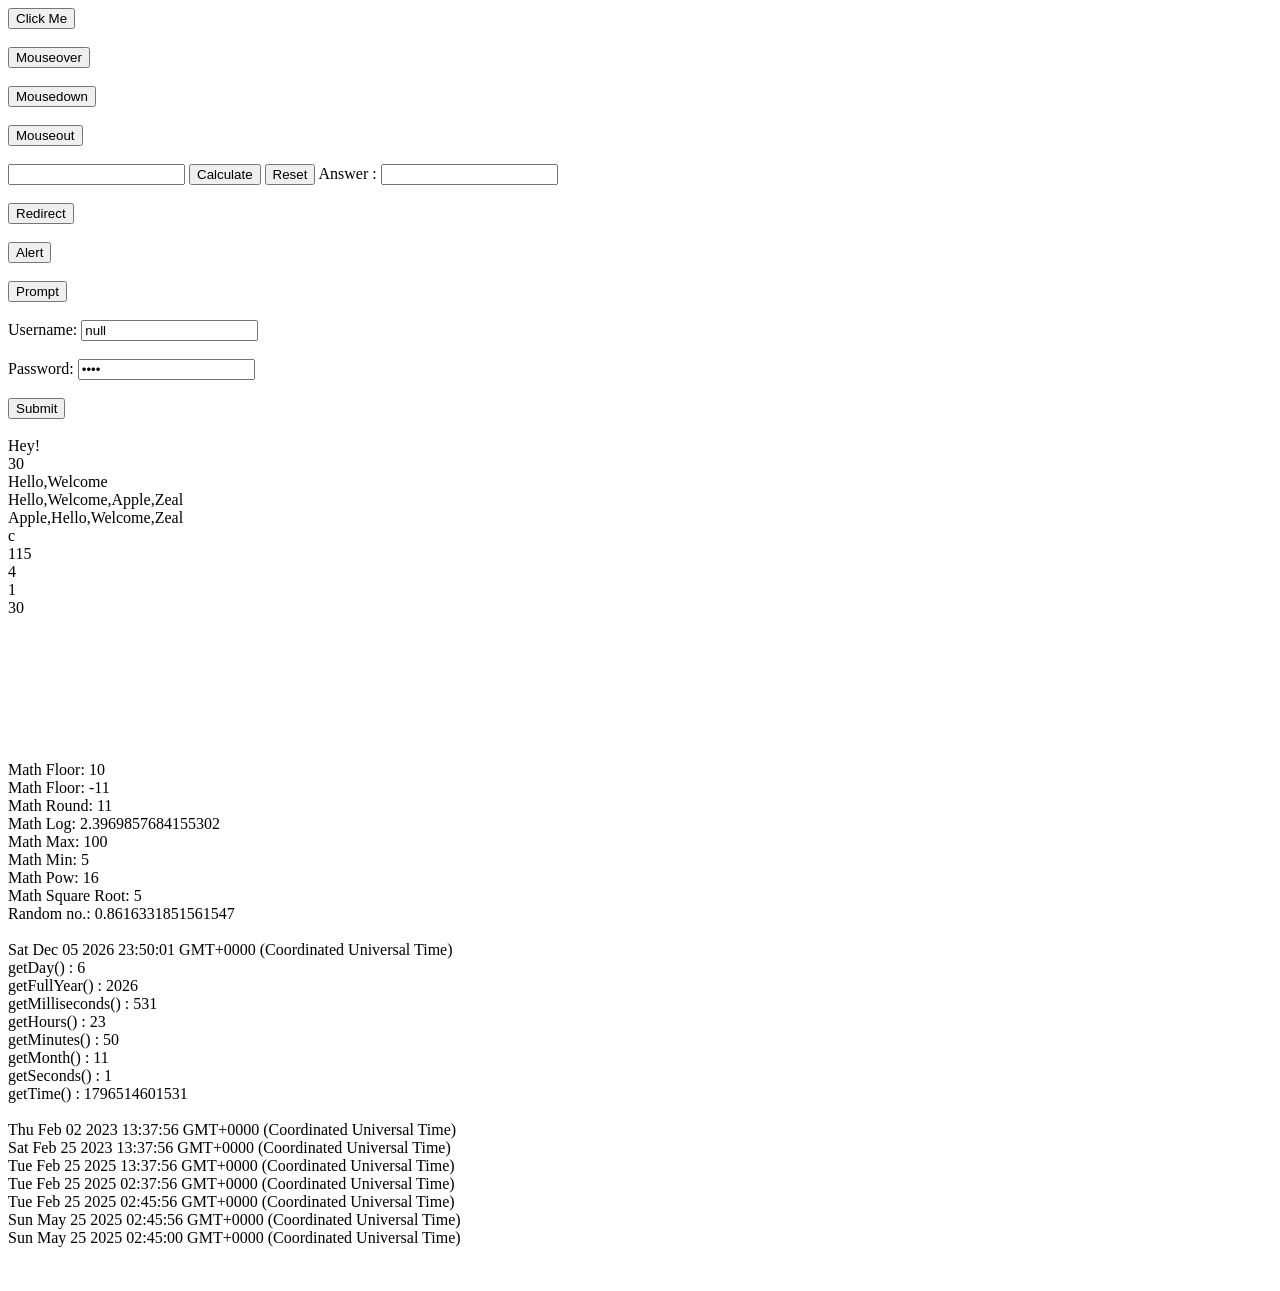
==== index.html @ 6768e028 "updated" ====
<!DOCTYPE html>
<html lang="en">
<head>
    <meta charset="UTF-8">
    <meta http-equiv="X-UA-Compatible" content="IE=edge">
    <meta name="viewport" content="width=device-width, initial-scale=1.0">
    <title>Javascript</title>
</head>
<body>
    <button onclick="myfun()">Click Me</button>
    <br><br>
    <button onmouseover="myfun1()">Mouseover</button>
    <br><br>
    <button onmousedown="myfun2()">Mousedown</button>
    <br><br>
    <button onmouseout="myfun3()">Mouseout</button>
    <br>
    <br>
    <form name="example">
        <input type="text" size="20" name="calculator">
        <input type="button" name="B1" value="Calculate" onclick="cal()">
        <input type="reset" name="B2" value="Reset">
        Answer :  <input type="text" name="answer" size="20">
    </form>
    <br>
    <input type="button" onclick="myfun4()" value="Redirect">
    <br>
    <br>
    <input type="button" onclick="confirmation()" value="Alert">
    <br>
    <br>
    <input type="button" onclick="warning()" value="Prompt">
    <br>
    <br>
    <form name="myform" onsubmit="return validation()" >
        Username: <input type="text" value="null" name="" id="user"> 
        <span id="username"></span>
        <br>
        <br>
        Password: <input type="password" value="null" name="" id="pd">
        <span id="password"></span>
        <br>
        <br>
        <input type="submit" value="Submit" name="" id="">
        <br>
    </form>
    <br>
    <script src="index.js"></script>
</body>
</html>
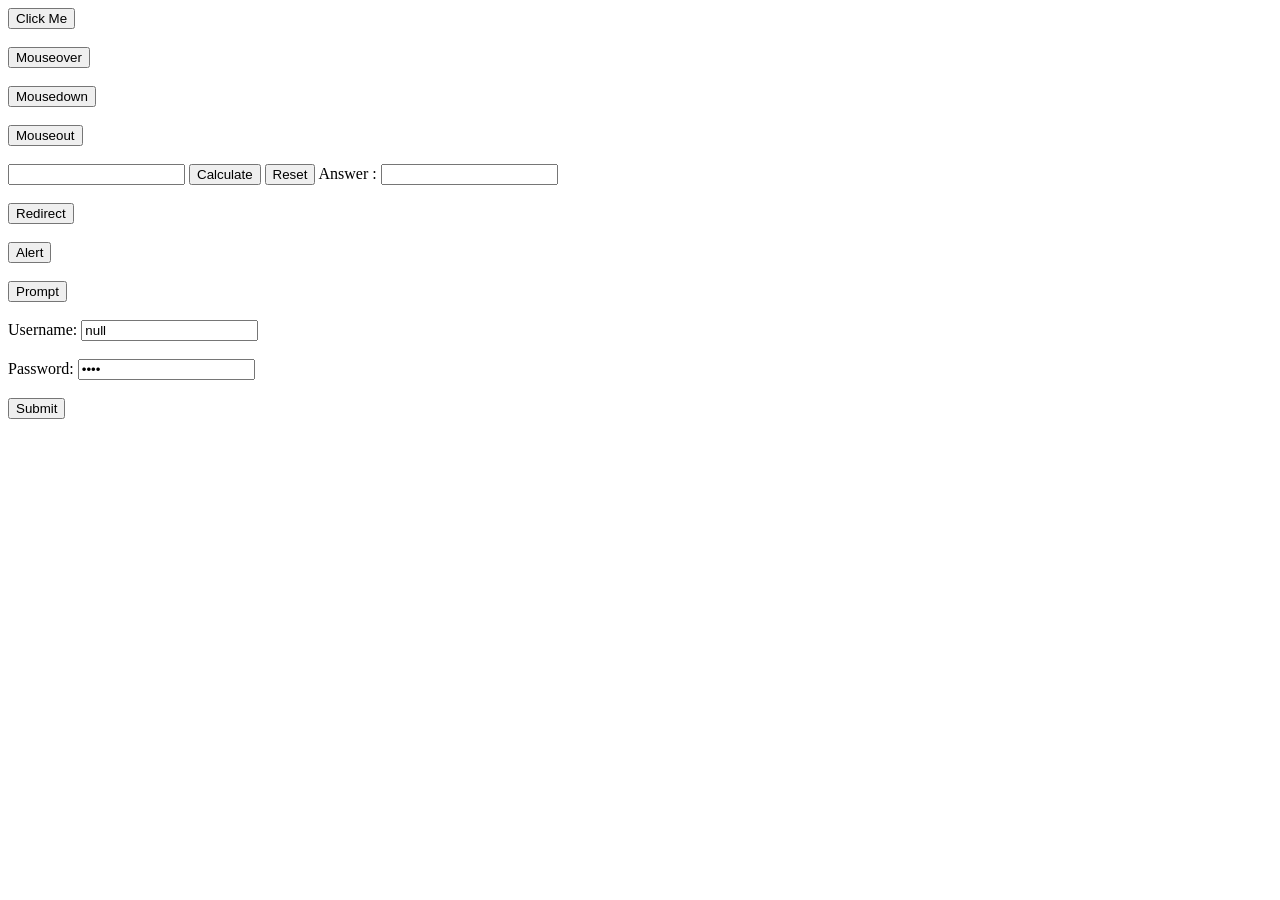
==== commit 951e8252: "update" ====
--- a/index.html
+++ b/index.html
@@ -47,4 +47,5 @@
     <br>
     <script src="index.js"></script>
 </body>
-</html>+</html>
+
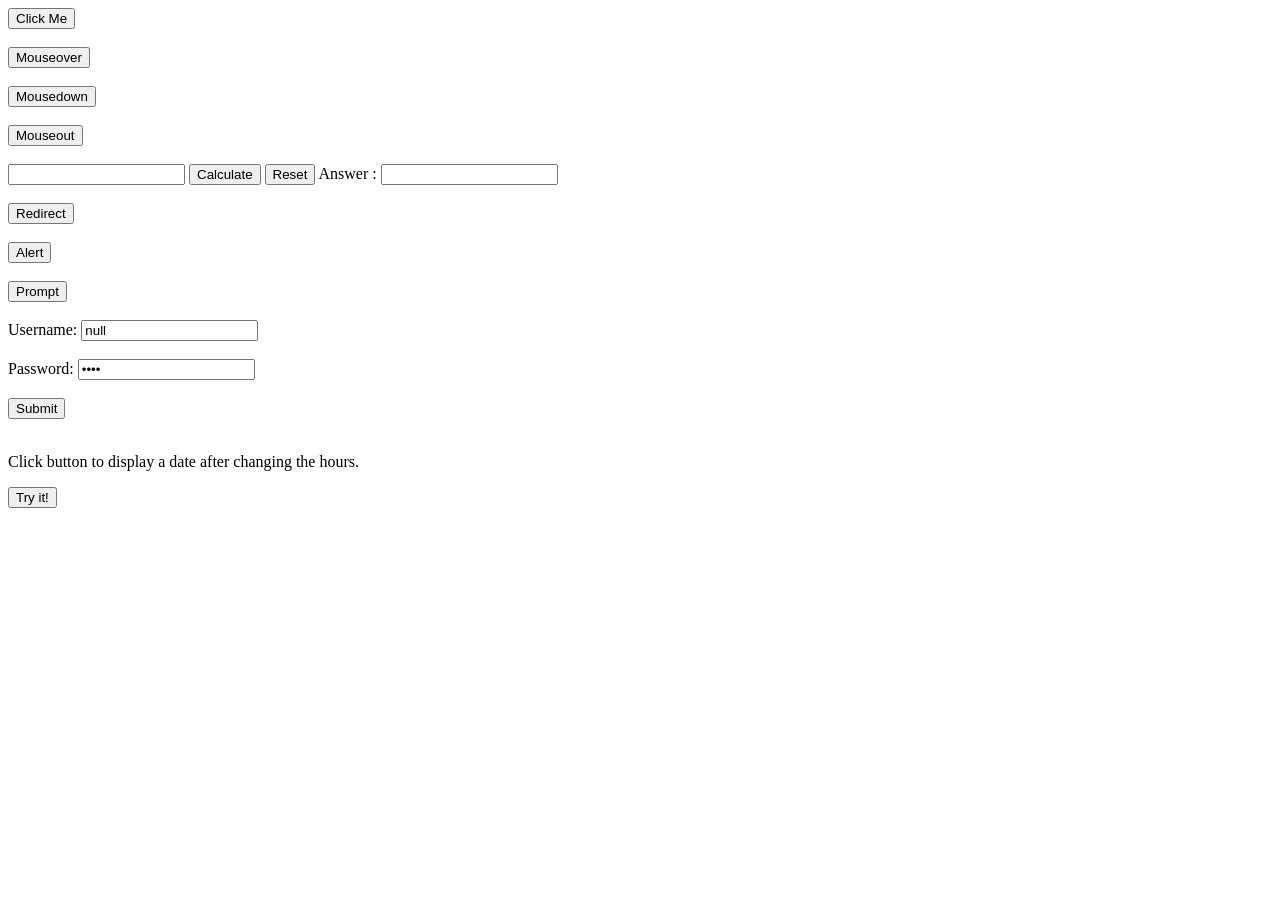
==== commit 1cd8325d: "update" ====
--- a/index.html
+++ b/index.html
@@ -45,7 +45,17 @@
         <br>
     </form>
     <br>
-    <script src="index.js"></script>
+    <p>Click button to display a date after changing the hours.</p>
+    <button onclick="time()">Try it!</button>
+    <p id="demo"></p>
+    
+    <script>
+        function time(){
+            let t = new Date();
+            t.setHours(5);
+            document.getElementById("demo").innerHTML = t;
+        }
+    </script>
 </body>
 </html>
-
+<script src="index.js"></script>
